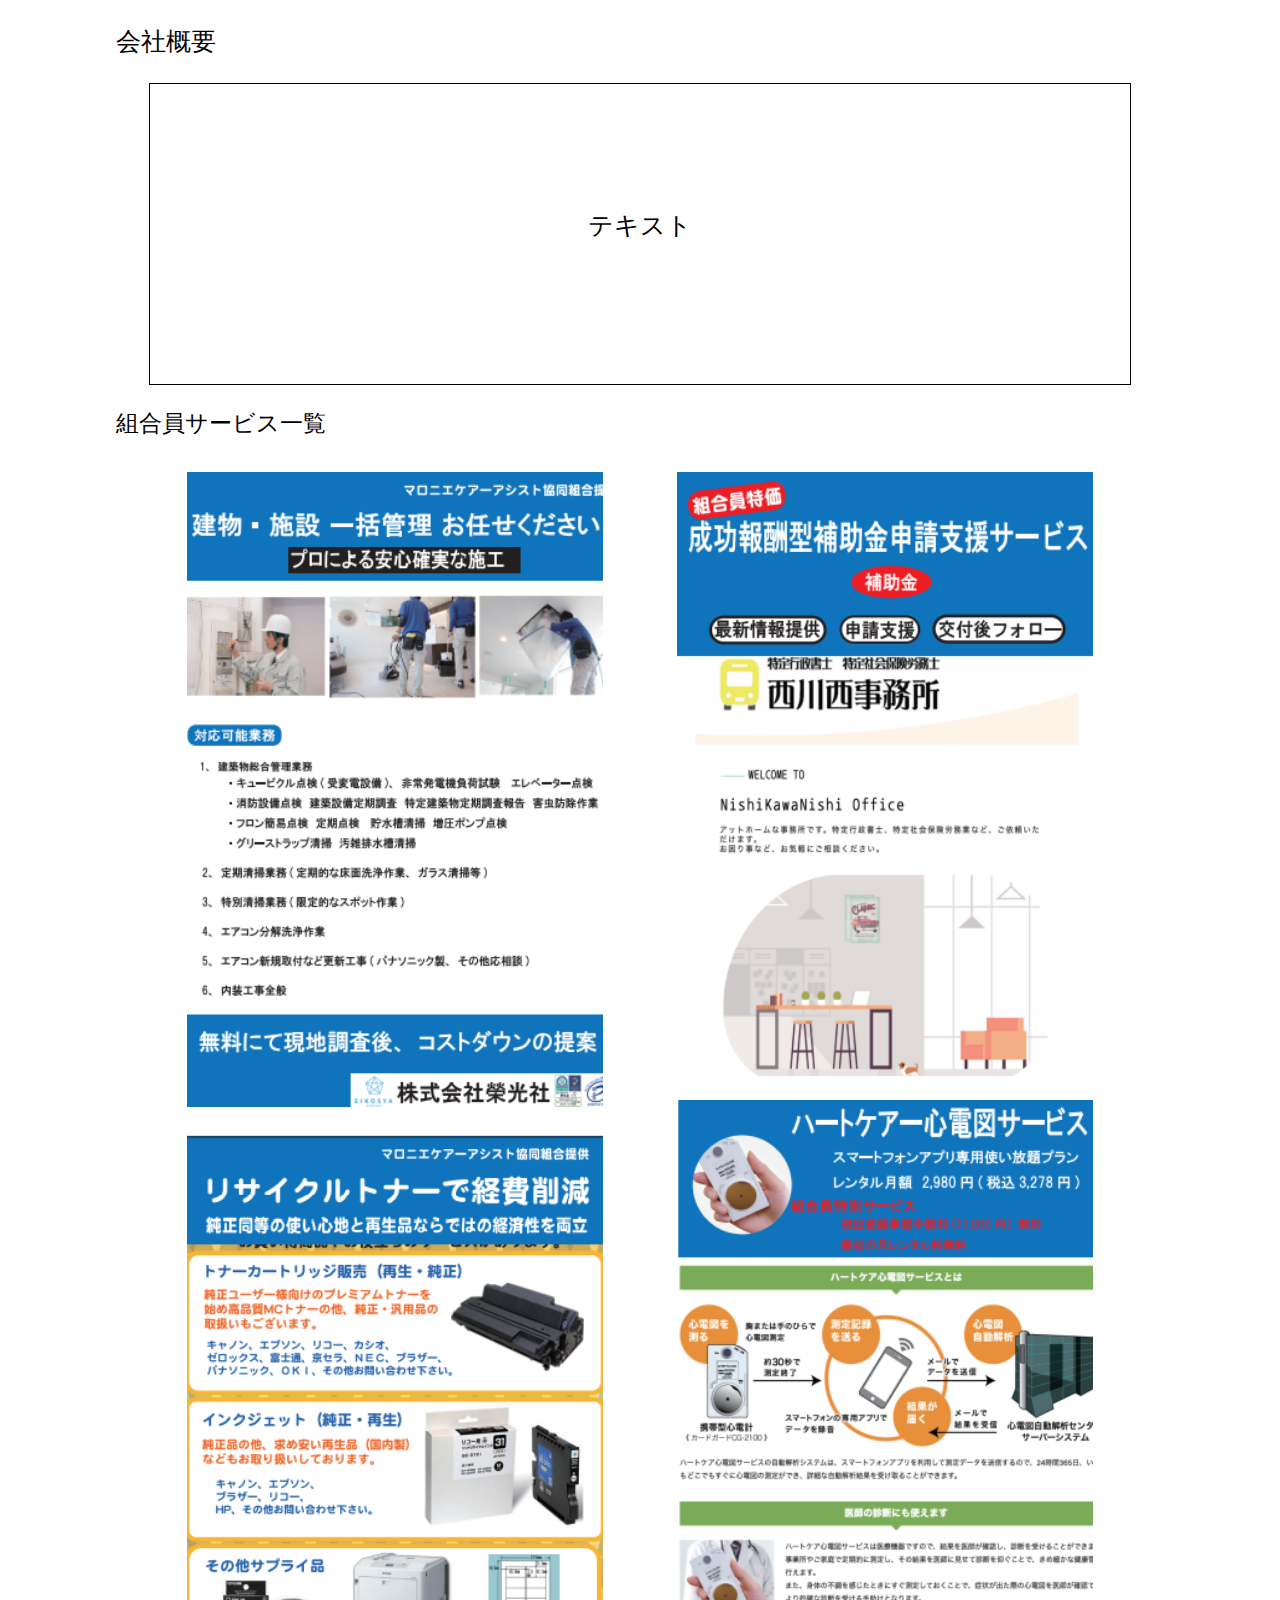
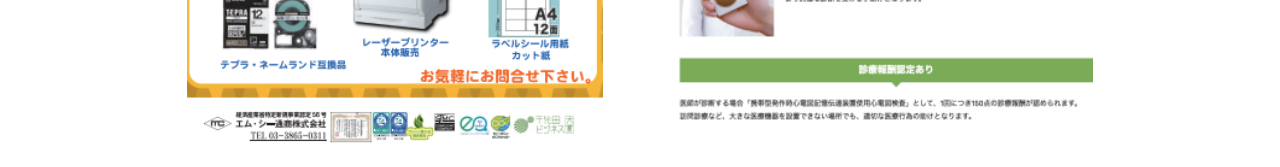
==== japanok.html @ 20b03a37 "add japan website for with responsive" ====
<!DOCTYPE html>
<html lang="en">
<head>
    <meta charset="UTF-8">
    <link rel="stylesheet" href="style.css">
    <meta http-equiv="X-UA-Compatible" content="IE=edge">
    <meta name="viewport" content="width=device-width, initial-scale=1.0">
    <title>Document</title>
</head>
<body>
    
    <div id="wrapper1">
        <div class="logoJP">
            <p style="font-family: Arial, Helvetica, sans-serif;">会社概要</p>
        </div>
    
        <div class="logoJPTitle">
            <p class="pp" style="font-family: Arial, Helvetica, sans-serif;">テキスト</p>
        </div>
    
        <div class="titleJapanJP" >
            <p class="t" style="font-family: Arial, Helvetica, sans-serif;">組合員サービス一覧</p>
        </div>
    
        <div class="imagesListJP">
            <div class="rowJapanJP">
                <div class="columnJapanJP">
                    <a target="_blank" href="./images/マロニエ強み.pdf" download><img src="images/jp2.png" alt=""></a>
                </div>
                <div class="columnJapanJP">
                    <a target="_blank" href="./images/メインページ.pdf" download><img src="images/jp1.png" alt=""></a>
                </div>
            </div>
            <div class="rowJapanJP">
                <div class="columnJapanJP">
                    <a target="_blank" href="./images/問い合わせ.pdf" download><img src="images/jp3.png" alt=""></a>
                </div>
                <div class="columnJapanJP">
                    <a target="_blank" href="./images/組合案内.pdf" download><img src="images/jp4.png" alt=""></a>
                </div>
            </div>
        </div>
    </div>


    <!-- ------------------------for mobile----------------- -->
    <!-- <div class="logoMobile">
        <p style="font-family: Arial, Helvetica, sans-serif;">会社概要</p>
    </div>
    
    <div class="logoTitleMobile">
        <p class="ppMobile" style="font-family: Arial, Helvetica, sans-serif;">テキスト</p>
    </div>

    <div class="titleJapanMobile">
        <p class="t" style="font-family: Arial, Helvetica, sans-serif;">組合員サービス一覧</p>
    </div>
    
    <div class="imagesListMobile">
        <div class="rowJapanMobile">
            <div class="columnJapanMobile">
                <img src="images/jp2.png" alt="">
            </div>
            <div class="columnJapanMobile">
                <img src="images/jp1.png" alt="">
            </div>
        </div>
        <div class="rowJapanMobile">
            <div class="columnJapanMobile">
                <img src="images/jp3.png" alt="">
            </div>
            <div class="columnJapanMobile">
                <img src="images/jp4.png" alt="">
            </div>
        </div>
    </div> -->
    <!-- --------------------------------for mobile-------------------- -->

</body>
</html>
---- style.css ----
body{
  font-family: Arial, Helvetica, sans-serif;
  box-sizing: border-box;
  margin: 0;
}

.container{
  /* background-color: blue; */
}

/* --------------------for head----------------------------- */

.head{
  /* background-image: url('images/ok.jpeg');  */
  /* background-color: cornsilk; */
  background-color: #ffffff;
  height: 300px;
  display: flex;
  flex-direction: column;
  /* background-color: red; */
}


.h4{
  display: flex;
  flex-direction: row-reverse;
  flex-wrap: wrap;
  margin: 5px 62px;
}

.h4 img{
  height: 30px;
  /* width: 50%; */
}
/* .head img{
    color: black;
    font-size: 12px;
    flex-direction: end;
    display: flex;
    flex-direction: row-reverse;
    margin-right: 66px;
} */


.head .paragraph{
  color: red;
  justify-content: center;
  align-items: center;
  text-align: center;
  border: 2px solid #000;
  height: 100px;
  padding-top: 37px;
  font-size: 15px;
  margin-left: 61px;
  margin-right: 61px;
  margin-top: 70px;
  background-color: white;
}


/* ------------------------------end for head----------------------- */

/* ----------------for second--------------------------- */
.second{
  width: 100%;
  height: auto;
  /* background-color: green; */
  /* height: 600px; */
}

.row{
  display: flex;
  flex-direction: column;
  width: 100%;
  justify-content: space-around;
  flex-wrap: wrap;
}

.second .row .column{
    justify-content: center;
    align-items: center;
    text-align: center;
    margin: 10px;
}
.row .column img{
  height: 53px;
  /* margin: 72px; */
  /* margin: 26px 0 0 45px; */
}


.column p{
  /* margin: 8px; */
  font-size: 12px;
  color: red;
}

.column p,a{
  text-decoration: none;
  color: red;
}

.rowSNS{
  width: 100%;
  /* background-color: blue; */
  text-align: center;
  color: red; 
  font-size: 12px;
  margin-top: 20px;
}

.rowSNS p{
  margin-bottom: 30px;
}

.rows{
  display: flex;
  flex-direction: row;
  flex-wrap: wrap;
  width: 100%;
  justify-content: space-evenly;
}

.rows .col img{
  height: 26px;
  width: 36px;
}
/* ---------------- end for second--------------------------- */


/* --------------------------------foot------------------------------------ */

.foot{
  display: flex;
  flex-direction: row;
  justify-content: space-evenly;
  flex-wrap: wrap;
  width: 100%;
  background-color: orange;
  margin-top: 30px;
}

.column-foot{
  width: 23%;
  height: 33px;
  text-align: center;
  border-radius: 10px;
  background-color: #94938f;
  margin-top: 16px;
  margin-bottom: 16px;
  border: none;
}

.column-foot p{
  /* padding-top: 6px; */
  font-size: 10px;
}

/* ----------------end foot */



/* -----------------for mobile--------------------- */
@media screen and (max-width: 480px) {
  .headMobile{
    display: none;
  }

  .secondMobile{
    display: none;
  }

  .footMobile{
    display: none;
  }

  .paragraphMyanmarMobile{
    display: none;
  }

  .appMobile{
    display: none;
  }

  .textMyanmarMobile{
    display: none;
  }

  .logoMobile{
    display: none;
  }

  .logoTitleMobile{
    display: none;
  }
  
  .titleJapanMobile{
    display: none;
  }

  .imagesListMobile{
    display: none;
  }

}



@media screen and (min-width: 480px) {
  .foot{
    display: none;
  }

  .head{
    display: none;
  }

  .second{
    display: none;
  }

  .paragraphMyanmar{
    display: none;
  }

  .app{
    display: none;
  }

  .text{
    display: none;
  }

  .logo{
    display: none;
  }

  .logoTitle{
    display: none;
  }

  .titleJapan{
    display: none;
  }

  .imagesList{
    display: none;
  }

  .footMobile{
    display: flex;
    flex-direction: row;
    justify-content: space-evenly;
    flex-wrap: wrap;
    width: 100%;
    background-color: orange;
    margin-top: 8px;
    height: 150px;
  }
  
  .column-footMobile{
    width: 19%;
    height: 116px;
    text-align: center;
    border-radius: 10px;
    background-color: #94938f;
    margin-top: 156x;
    margin: 20px;
    border: none;
  }

  .column-footMobile p{
    font-size: 25px;
  }
  /* --------------------------------------------for myanmar pags---------- */
  /* ----------------------------------------------------app-------------------- */
/* ------------------------------------------for photo list-------------------- */


/* ------------for japan pages------------- */
.logoMobile{
  /* background-color: green; */
  /* height: 70px; */
  width: 80%;
  margin: 30px;
}

.logoMobile p{
  font-size: 30px;
}

.logoTitleMobile{
  /* background-color: blue; */
  /* width: 100%; */
  /* height: 400px; */
  /* margin: 20px; */

  /* background-color: blue; */
  /* width: 100%; */
  height: 300px;
  /* margin: 20px; */
  border: 2px solid #000;
  justify-content: center;
  text-align: center;
  align-items: center;
  margin: 0 60px;
}


.logoTitleMobile .ppMobile{
    /* border: 2px solid #000;
    height: 200px;
    text-align: center;
    justify-content: center;
    padding: 200px 0px 0px 0px;
    font-size: 27px;
    font-weight: bold;
    margin: 0 60px 0 60px; */
    /* border: 2px solid #000; */
    /* height: 200px; */
    /* text-align: center; */
    /* justify-content: center; */
    /* padding: 200px 0px 0px 0px; */
    font-size: 27px;
    font-weight: bold;
    /* width: 100%; */
    /* margin: 70px; */
    /* margin: 0 60px 0 60px; */
    /* margin: 20px; */
    padding: 100px 0;
}

.titleJapanMobile .t{
  /* background-color: teal; */
  font-size: 23px;
  margin: 30px;
}

.rowJapanMobile{
  display: flex;
  flex-wrap: wrap;
  width: 100%;
  flex-direction: row;
  justify-content: space-evenly;
  /* height: 600px; */
}

.columnJapanMobile img{
  /* width: 80%;  */
    height: 550px;
    /* margin-top: 10px; */
    margin: 19px;
    /* margin: 0px; */
    width: 350px;
    border: 1px solid;
}
/* -----------------------------end for japan pages---------- */
.rowMyanmarMobile{
  display: flex;
  flex-direction: row;
  width: 100%;
  /* justify-content: space-evenly; */
  /* justify-content: start; */
  /* justify-content: space-around; */
  flex-wrap: wrap;
}

.colMyanmarMobile img{
  /* width: 220px;
  height: 160px; */
  width: 300px;
  height: 200px

}

.rowMyanmarMobile h7{
  font-size: 20px;
  /* margin-left: 100px; */
}

.rowMyanmarMobile .row-col{
  text-align: center;
  /* margin: 42px; */
  margin: 0 0 0 30px;
}

.textMyanmarMobile  {
  display: flex;
  flex-direction: row;
  flex-wrap: wrap;
}

.myanmarNatureMobile{
  margin: 10px 0 10px 30px;
  /* margin: 50px; */
}

.natureMMMobile{
  /* margin-left: 25px; */
}

.natureMMMobile h4{
  font-size: 30px;
}

.natureMyanmarMobile{
  /* font-size: 30px; */
  /* margin: 10px 0 10px 30px; */
  margin: 10px 0 10px 15px;
}

/* --------------------------------end for photo list-------------------- */

.appMobile .titleMobile h1{
  font-size: 40px;
  margin: 10px 0 10px 30px;
}

 .headerMobile{
  background-image: url('images/map_jp.png');
  height: 500px;
  background-size: 80% 100%;
  background-repeat: no-repeat;
  /* background-color: red; */
  margin-left: 40px;
}

/* .appMobile .headerMobile img{
  height: 500px;
  width: 100%;
  text-align: center;
  justify-content: center;
  align-items: center;
} */

/* -----------------------end for app------------------------------------- */


  .paragraphMyanmarMobile{
    justify-content: center;
    align-items: center;
    /* margin-left: 450px; */
    margin: 0 140px 0 140px;
    border: 2px solid #000;
    width: 444px;
    height: 180px;
  }
  
  .paragraphMyanmarMobile p{ 
    font-size: 20px;
    /* padding-top: 10px; */
    padding-left: 20px;
  }
  /* --------------------------------------------for myanmar pags---------- */


/* -----------------------------------------head------------------- */
  .headMobile{
    /* background-image: url('images/ok1.png');  */
    width: 100%; 
    height: 600px;
    display: flex;
    flex-direction: column;
    /* background-color: cornsilk; */
    background-color: #ffffff;
  }

.h4Mobile{
  display: flex;
  flex-direction: row-reverse;
  margin: 30px 128px;
}

.h4Mobile img{
  height: 90px;
}
  
.headMobile h4{
  color: black;
  font-size: 27px;
  flex-direction: end;
  display: flex;
  flex-direction: row-reverse;
  /* margin: 85px; */
  margin-right: 125px;
}

.headMobile .paragraphMobile{
  color: red;
  justify-content: center;
  align-items: center;
  text-align: center;
  border: 2px solid #000;
  height: 300px;
  padding-top: 60px;
  font-size: 40px;
  margin-left: 130px;
  margin-right: 130px;
  margin-top: 130px;
  background-color: white;
}
/* ---------------------------------------------end head---------------- */



/* -----------------------------second----------------------- */
  .secondMobile{
      width: 100%;
      height: auto;
      /* background-color: green; */
      /* height: 600px; */
  }
  
  .rowMobile{
      display: flex;
      flex-direction: row;
      width: 100%;
      justify-content: space-around;
      flex-wrap: wrap;
}

  .rowMobile .columnMobile img{
    height: 130px;
    /* margin: 20px; */
  margin: 60px 30px 30px 30px;

}


  .columnMobile p{
    margin: 8px;
    font-size: 18px;
    color: red;
}

.rowSNSMobile{
  width: 100%;
  /* background-color: blue; */
  text-align: center;
  color: red; 
  font-size: 25px;
}

.rowsMobile{
    display: flex;
    flex-direction: row;
    flex-wrap: wrap;
    width: 100%;
    justify-content: space-evenly;
    height: 200px;
    align-items: center;
}

.rowsMobile .colMobile img{
  height: 106px;
    width: 149px;
    margin: 15px;
}
  /* ----------------end second---------------------- */

  /* ----------------------for foot--------------------- */
  
/* --------------------------------foot------------------------------------ */



.column-foot p{
  /* padding-top: 6px; */
}

  /* ----------------------for foot--------------------- */


}




/* ---------------------------------------------for Myanmar Page---------------- */

/* ----------------------------------------------------app-------------------- */

.app .title{
  /* margin-left: 20px; */
  margin-left: 30px;
  /* background-color: red; */
}

.app .title p{
  font-size: 20px;
  /* margin: 20px 0 20px 0; */
}


.app .header {
  /* background-image: url(images/map_jp.png);
    height: 198px;
    background-size: 65% 89%;
    background-repeat: no-repeat;
    margin-left: 15px; */

    background-image: url(images/map_jp.png);
    height: 198px;
    background-size: 100% 89%;
    background-repeat: no-repeat;
    /* margin-left: 15px; */
    margin: 25px;
}

/* -----------------------end for app------------------------------------- */

/* --------------------------------------Paragraph Class---------------------- */
.paragraphMMMobile{
  display: flex;
  flex-direction: row;
  align-items: center;
  justify-content: center;
}

.paragraphMM{
  display: flex;
  flex-direction: row;
  align-items: center;
  justify-content: center;
}

.paragraphMyanmar{
  justify-content: center;
  align-items: center;
  /* margin-left: 117px; */
  /* margin: 0px 115px 0 115px; */
  border: 1px solid #000;
  width: 204px;
  width: 180px;
  height: 77px;
  margin-bottom: 15px;
}

.paragraphMyanmar p{ 
  font-size: 8px;
    padding-bottom: -17px;
    padding: 5px;
    margin: 0;
}
/* ------------------------------------End Paragraph Class---------------------- */

/* ------------------------------------------for photo list-------------------- */
.rowMyanmar{
  display: flex;
  flex-direction: row;
  width: 100%;
  /* justify-content: space-evenly; */
  flex-wrap: wrap;
  /* background-color: red; */
}

.colMyanmar img{
  width: 130px;
  height: 90px;
  /* margin: 1px; */
  margin-top: 3px;
}

.rowMyanmar .row-col{
  text-align: center;
  /* margin: 5px; */
  margin: 5px 0 0 9px;
}

.rowMyanmar h7{
  font-size: 10px;
    /* margin-left: 14px; */
}


.natureMyanmar{
  font-size: 14px;
  /* margin: 10px 0px 10px 28px; */
  /* margin: 0 0 10px 46px; */
  /* margin: 19px 0 10px 46px; */
  /* margin: 20px; */
  margin: 5px 0px 0px 30px;
}

/* --------------------------------end for photo list-------------------- */


/* ------------for japan pages---------------------------------------------- */
.logo{
  /* background-color: red; */
  /* height: 70px; */
  width: 150px;
  margin: 15px;
}

.logoTitle{
  /* background-color: blue; */
  /* width: 100%; */
  /* height: 500px; */
  margin: 20px;
  border: 1px solid #000;
  height: 100px;
  text-align: center;
  justify-content: center;
}

.logo p{
  font-size: 15px;
}

.logoTitle .pp{
  
  padding: 25px 0px 0px 0px;
  font-size: 15px;
  font-weight: bold;
  /* width: 100%;*/
}

.titleJapan .t{
  /* background-color: teal; */
  font-size: 14px;
  margin: 15px;
}

.imagesList{
  /* height: 530px; */
}

.rowJapan{
  display: flex;
  flex-wrap: wrap;
  /* width: 100%; */
  flex-direction: row;
  justify-content: space-evenly;
  /* height: 600px; */
  margin: 10px;
}

.columnJapan img{
  /* width: 100%; */
  height: 217px;
  /* margin-top: 30px; */
  margin-bottom: 15px;
  width: 120px;
  border: 0.5px solid;

}

.column2Japan img{
}

/* ------------for japan pages---------------------------------------------- */

/* ----------------------for myanmar kao---------- */

/* *{
  margin:0;
  padding:0;
  box-sizing: border-box;
} */

#wrapper{
  width: 85%;
  margin: 0 auto;
}

#wrapper{
  width: 85%;
  margin: 0 auto;
}

#wrapper > div {
  margin-top: 20px;
  width: 100%;
}

.myanmarPageFirstSec{
  width: 100%; /*1400px*/
}

.banner{
  width: 100%; /*1400px*/
  height: 500px;
  background: url('images/map_jp.png') no-repeat center center;
  background-size: contain;
}

.banner-intro{
  width: 58%;
  margin:0 auto;
  padding:20px;
  border: 1px solid #000;
}

.banner-intro li{
  margin: 7px 0px;
  font-size: 20px;
}

.banner-intro ul{
  padding: 0px 0px 0px 65px;
}


.catContainer p{
  margin-bottom: 10px;
  font-size: 22px;
}

.catImgContainer{
  width: 100%;
  display: flex;
  justify-content: space-between;
  margin-bottom: 45px;
}


.catImgContainer > div {
  width: 24%;
}

.catImgContainer img{
  width: 100%;
  height: 100%;
}

label{
  display: block;
  text-align: center;
}

.catImgContainer label{
  font-size: 20px;
}

@media(max-width:780px) {

  .banner{
      height: 420px;
  }

  .banner-intro{
      width: 70%;
  }

  .banner-intro ul{
      padding: 0px 0px 0px 30px;
  }

  .banner-intro li{
      font-size: 15px;
  }

  .catImgContainer label{
    font-size: 14px;
  }

  .catContainer p{
    margin-bottom: 10px;
    font-size: 14px;
  }
}

@media(max-width:450px){
  .banner{
      height: 230px;
  }
 
  .banner-intro {
     width: 80%;
     padding: 5px;
 }
 
 .banner-intro ul{
     padding: 0px 0px 0px 30px;
 }
 
 .banner-intro li{
     font-size: 12px;
 }
 
 .myanmarPageFirstSec h1{
     font-size: 16px;
 }
 
 .catContainer h3{
     font-size: 12px;
 }
 .catImgContainer > div {
   width: 45%;
 }

 .catImgContainer img{
  width: 100%;
  height: 80%;
 }

 .catImgContainer{
  width: 100%;
  display: flex;
  justify-content: space-between;
  margin-bottom: 35px;
  flex-wrap: wrap;
  flex-direction: row;
 }

 .catImgContainer label{
     font-size: 13px;
 }
 
 .catContainer p{
  margin-bottom: 10px;
  font-size: 14px;
}
 }

@media(max-width:350px) {

  .catImgContainer{
      flex-direction: column;
  }

  .catImgContainer > div {
      width: 100%;
      margin-bottom: 40px
  }

  .catImgContainer > div:last-child{
      margin-bottom: 0px;
  }

  .catImgContainer label{
    font-size: 13px;
  }

  .catContainer p{
    margin-bottom: 10px;
    font-size: 14px;
  }
  
}

@media (max-width:320px){
  .banner-intro {
      width: 80%;
      padding: 0;
  }
  
  .banner{
      height: 180px;
  }

  .myanmarPageFirstSec h1 {
      font-size: 14px;
  }

  .banner-intro ul {
      padding: 0px 0px 0px 30px;
  }

  .banner-intro li {
      font-size: 9px;
  }

  .catImgContainer > div {
      width: 50%;
  }
  .catImgContainer{
      flex-direction: row;
      justify-content: space-between;
      flex-wrap: wrap;
      width: 100%;
      margin-bottom: 5px;
  }

  .catContainer p{
    margin-bottom: 10px;
    font-size: 12px;
  }
  .catImgContainer > div {
      margin-bottom: 10px;
  }

  #wrapper > div {
      margin-top: 10px;
  }
  .catImgContainer img {
      width: 95%;
      height: 75%;
  }

  .catImgContainer label{
    font-size: 13px;
  }
}

@media (max-width: 900px){
  .banner-intro{
    /* width: 60%; */
  }
}

/* ----------------------end for myanmar kao---------- */

/* -------------------------for japan edit------------------------ */

#wrapper1{
  width: 85%;
  margin: 0 auto;
  /* background-color: red; */
}

#wrapper1 > div {
  margin-top: 20px;
  width: 90%;
}
.logoJP{
  font-size: 25px;
  margin: 20px;
  /* background-color: blue; */
}

.logoJPTitle{
  /* background-color: green; */
  /* background-color: blue; */
  /* border: 1px solid #000;
  width: 70%;
  padding: 100px;
  justify-content: center;
  align-items: center;
  text-align: center;
  margin: 0 auto; */

    text-align: center;
    margin: 0 auto;
    /* padding: 50px; */
    border: 1px solid #000;
    height: 300px;
}

.logoJPTitle p{
  font-size: 25px;
  text-align: center;
  padding: 100px;
}

.titleJapanJP{
  font-size: 23px;
  margin: 20px;
}

.imagesListJ{
  margin: 0 auto;
}
.imagesListJP{
  /* display: flex;
  flex-wrap: wrap;
  flex-direction: row;
  margin: 0 auto; */


     display: flex;
    flex-wrap: wrap;
    flex-direction: row; 
    /* width: 70%; */
    /* background: blue; */
    margin: 0 auto;
}

.rowJapanJP{
  /* margin: 0 auto;
  justify-content: center;
  align-items: center; */
  text-align: center;
  width: 50%;
  /* background-color: green; */
}

.columnJapanJP{

}

.columnJapanJ{
  display: flex;
  flex-direction: row;
  flex-wrap: wrap;
  /* background-color: red; */
  margin: 10px;
}

.columnJapanJ img{
  width: 42%;
  margin: 0 auto;
}

.columnJapanJP img{
  width: 85%;
  margin: 10px;
}

 @media (max-width: 900px){
  .columnJapanJP img{
    width: 70%;
    margin: 10px;
  }

  .columnJapanJ img{
    width: 42%;
  margin: 0 auto;
  margin-top: 10px;
  }
}


@media (max-width: 768px){

  .logoJPTitle{
    height: 200px;
  }

  .logoJPTitle p{
    font-size: 22px;
    text-align: center;
    padding: 50px;
  }

  .logoJP p{
    font-size: 23px;
  }

  .titleJapanJP p{
    font-size: 20px;
  }

  .imagesList {
      display: flex;
      flex-wrap: wrap;
      flex-direction: row;
      margin: 0 auto;
  }

  /* .rowJapanJP {
      margin: 0 auto;
      justify-content: center;
      align-items: center;
      text-align: center;
      width: 50%;
  } */

  .columnJapanJP img{
      width: 70%;
      margin: 10px;
  }
}

@media (max-width: 500px){
  .imagesListJP {
    display: flex;
    flex-wrap: wrap;
    flex-direction: column;
    width: 70%;
    /* background: blue; */
    margin: 0 auto;
}

.columnJapanJ{
  display: flex;
  flex-direction: column;
  flex-wrap: wrap;
  /* background-color: red; */
  margin: 10px;
}

.columnJapanJ img {
  width: 80%;
  margin: 0 auto;
  margin-top: 10px;
}

.rowJapanJP {
  text-align: center;
  width: 100%;
  /* background-color: green; */
}

}

@media (max-width: 429px){
  .logoJPTitle{
      /* padding: 70px; */
      height: 110px;
  }

  .logoJP{
    margin: 0;
  }

  .logoJP p{
    font-size: 14px;

  }
  .logoJP p{
    font-size: 13px;
  }

  .logoJPTitle p{
    font-size: 12px;
    text-align: center;
    padding: 30px;
  }
  .imagesList{
      flex-direction: column;
  }

  .rowJapan{
      width: 90%;
      display: flex;
      flex-wrap: wrap;
      flex-direction: row;
  }

  .logoTitle p {
      font-size: 13px;
  }

  .logo {
      font-size: 20px;
      margin: 10px;
  }

  .titleJapanJP{
    margin: 0px;
  }
  .titleJapanJP p{
      font-size: 11px;
      /* margin: 10px; */
  }

  .columnJapanJP{
      width: 100%;
  }

  .columnJapanJP img {
      width: 70%;
      margin: 10px;
  }
}


@media (max-width: 320px){
  .rowJapanJP{
      width: 90%;
      display: flex;
      flex-wrap: wrap;
      flex-direction: column;
      margin: 0 auto;
  }

  .columnJapanJP{
      width: 100%;
  }
  .imagesListJP{
    margin: 0 auto;
  }
} 
/* -------------------------end for japan edit------------------------ */
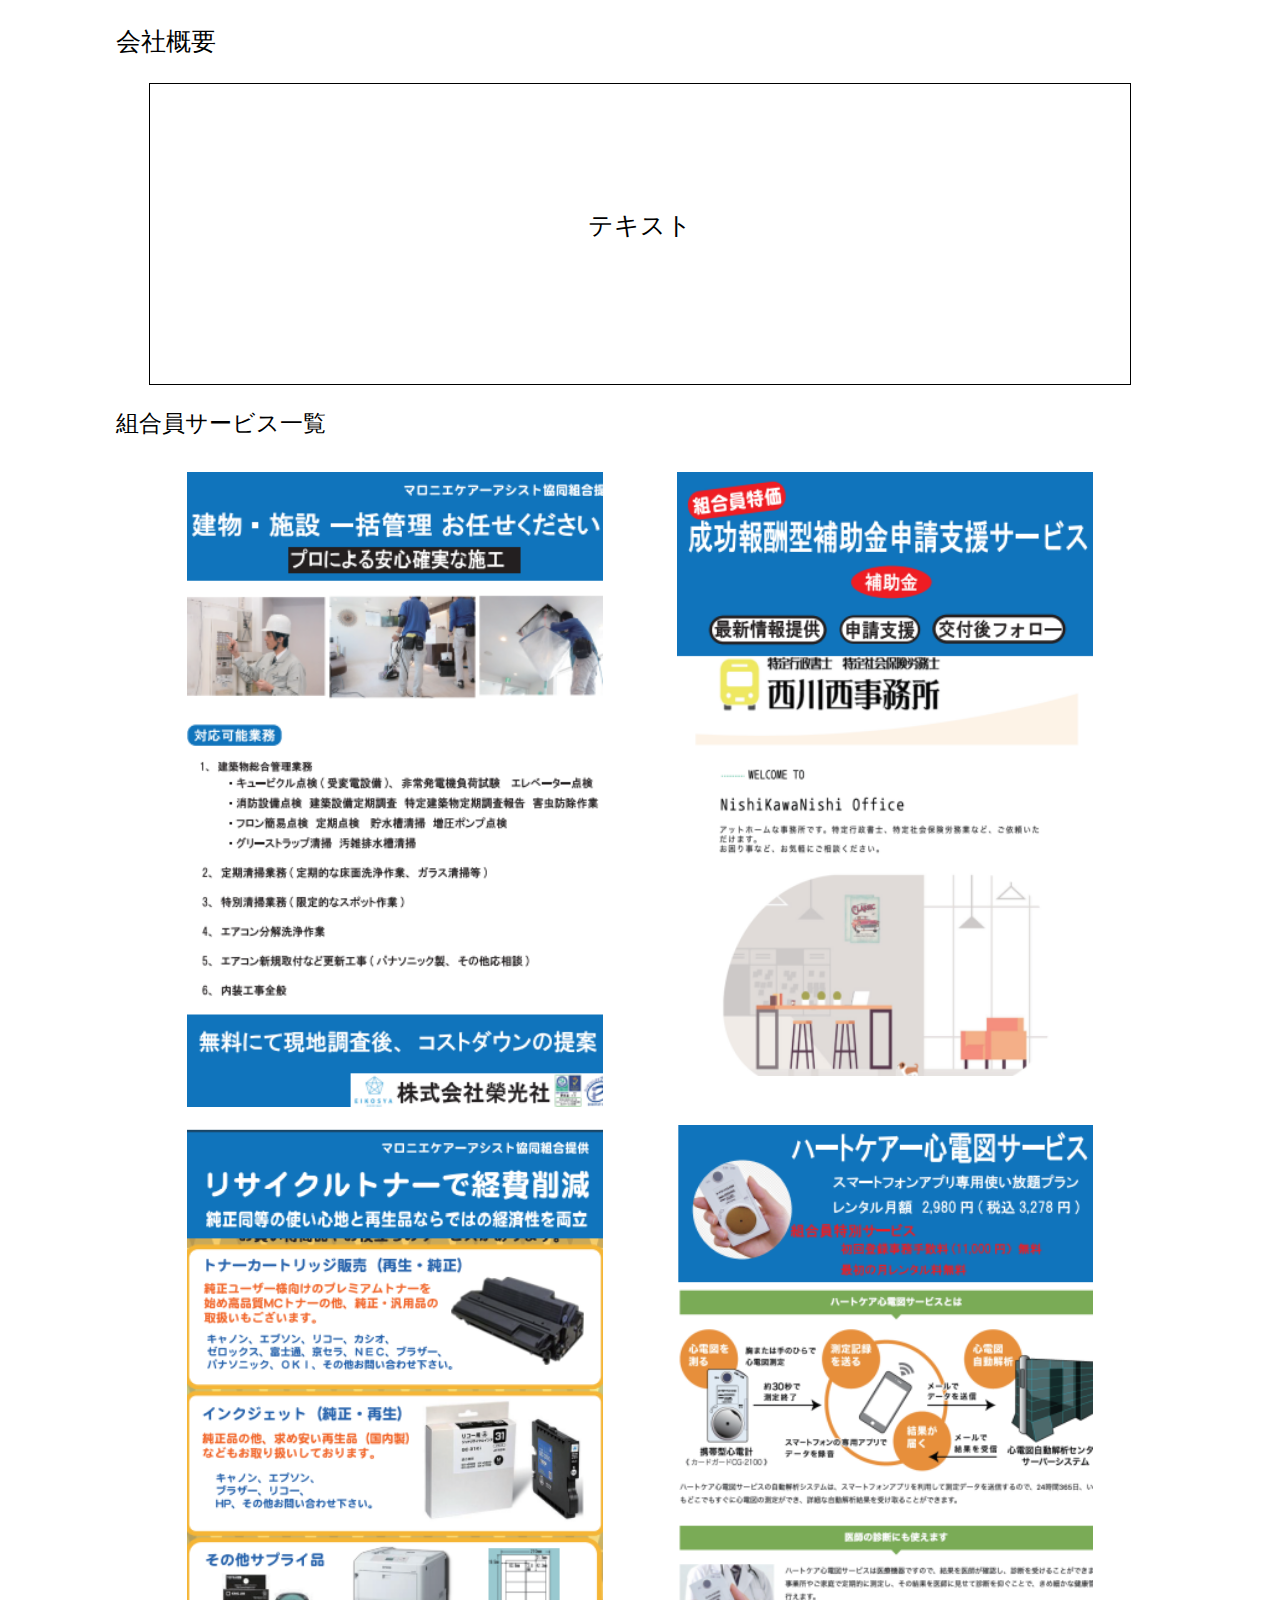
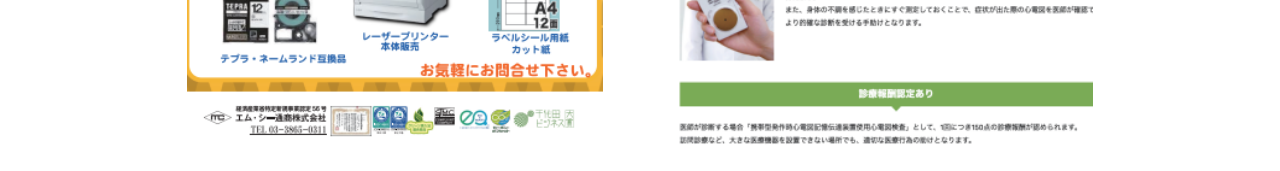
==== commit 5074b414: "add pdf file to download to japan page" ====
--- a/japanok.html
+++ b/japanok.html
@@ -25,18 +25,18 @@
         <div class="imagesListJP">
             <div class="rowJapanJP">
                 <div class="columnJapanJP">
-                    <a target="_blank" href="./images/マロニエ強み.pdf" download><img src="images/jp2.png" alt=""></a>
+                    <a target="_blank" href="./images/jp_log2.pdf" download><img src="images/jp2.png" alt=""></a>
                 </div>
                 <div class="columnJapanJP">
-                    <a target="_blank" href="./images/メインページ.pdf" download><img src="images/jp1.png" alt=""></a>
+                    <a target="_blank" href="./images/jp_log1.pdf" download><img src="images/jp1.png" alt=""></a>
                 </div>
             </div>
             <div class="rowJapanJP">
                 <div class="columnJapanJP">
-                    <a target="_blank" href="./images/問い合わせ.pdf" download><img src="images/jp3.png" alt=""></a>
+                    <a target="_blank" href="./images/jp_log4.pdf" download><img src="images/jp3.png" alt=""></a>
                 </div>
                 <div class="columnJapanJP">
-                    <a target="_blank" href="./images/組合案内.pdf" download><img src="images/jp4.png" alt=""></a>
+                    <a target="_blank" href="./images/jp_log3.pdf" download><img src="images/jp4.png" alt=""></a>
                 </div>
             </div>
         </div>
--- a/style.css
+++ b/style.css
@@ -11,13 +11,14 @@
 /* --------------------for head----------------------------- */
 
 .head{
-  /* background-image: url('images/ok.jpeg');  */
+  /* background-image: url('images/background.jpg');  */
   /* background-color: cornsilk; */
   background-color: #ffffff;
-  height: 300px;
+  height: 230px;
   display: flex;
   flex-direction: column;
   /* background-color: red; */
+  /* background-size: cover; */
 }
 
 
@@ -204,7 +205,11 @@
 
 }
 
-
+@media (max-width: 600px){
+  .headMobile {
+    height: 400px;
+  }
+}
 
 @media screen and (min-width: 480px) {
   .foot{
@@ -456,13 +461,14 @@
 
 /* -----------------------------------------head------------------- */
   .headMobile{
-    /* background-image: url('images/ok1.png');  */
+    /* background-image: url('images/background.jpg');  */
     width: 100%; 
-    height: 600px;
+    height: 490px;
     display: flex;
     flex-direction: column;
     /* background-color: cornsilk; */
     background-color: #ffffff;
+    /* background-size: cover; */
   }
 
 .h4Mobile{
@@ -497,7 +503,7 @@
   margin-left: 130px;
   margin-right: 130px;
   margin-top: 130px;
-  background-color: white;
+  /* background-color: white; */
 }
 /* ---------------------------------------------end head---------------- */
 
@@ -1077,6 +1083,7 @@
 }
 
 .columnJapanJP{
+  height: 50%;
 
 }
 
